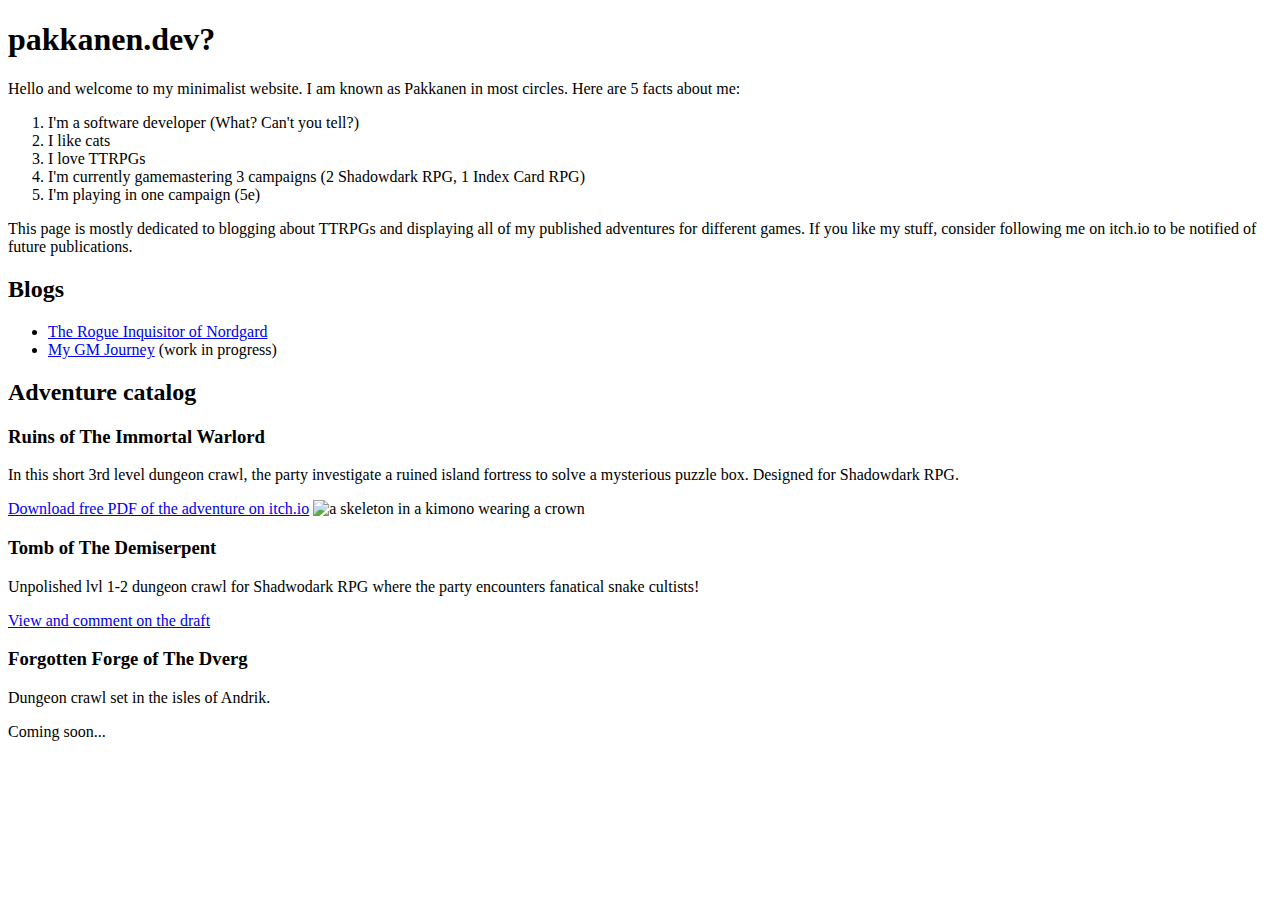
==== pakkasboxi/templates/index.html @ 38c64a7b "adventures kuvat ja indexhtml" ====
<!DOCTYPE html>
<html lang="en">
<head>
    <meta name="viewport" content="width=device-width, initial-scale=1.0">
    <meta charset="UTF-8">
    <link rel="stylesheet" href="/static/blog.css">
    <title>pakkanen.dev</title>
</head>
<body>
    <div id="welcome" class="welcome-view">
        <h1>pakkanen.dev?</h1>
        <p>Hello and welcome to my minimalist website. I am known as Pakkanen in most circles. Here are 5 facts about me:</p>
        <ol>
            <li>I'm a software developer (What? Can't you tell?)</li>
            <li>I like cats</li>
            <li>I love TTRPGs</li>
            <li>I'm currently gamemastering 3 campaigns (2 Shadowdark RPG, 1 Index Card RPG)</li>
            <li>I'm playing in one campaign (5e)</li>
        </ol>
        <p>This page is mostly dedicated to blogging about TTRPGs and displaying all of my published adventures for different games. 
            If you like my stuff, consider following me on itch.io to be notified of future publications.</p>
    </div>
    <div id="site-contents">
        <h2>Blogs</h2>
        <ul>
            <li><a href="/blog">The Rogue Inquisitor of Nordgard</a></li>
            <li><a href="/my-gm-journey">My GM Journey</a> (work in progress)</li>
        </ul>
    </div>
    <div id="adventures" class="adventures-view">
        <h2>Adventure catalog</h2>
        <div class="adventure-card">
            <h3>Ruins of The Immortal Warlord</h3>
            <p>In this short 3rd level dungeon crawl, the party investigate a ruined island fortress to solve a mysterious puzzle box. Designed for Shadowdark RPG. </p>
            <a target="_blank" href="https://pakkanen.itch.io/ruins-of-the-immortal-warlord">Download free PDF of the adventure on itch.io</a>
            <img alt="a skeleton in a kimono wearing a crown" src="/static/images/adventures/itchiocover2.png" />
        </div>
        <div class="adventure-card">
            <h3>Tomb of The Demiserpent</h3>
            <p>Unpolished lvl 1-2 dungeon crawl for Shadwodark RPG where the party encounters fanatical snake cultists!</p>
            <a target="_blank" href="https://docs.google.com/document/d/19CY5cmHv_5Fo79-r9CZwDoAKUgohjYKnSeJDnmc2h2s/edit?usp=sharing">View and comment on the draft</a>
        </div>
        <div class="adventure-card">
            <h3>Forgotten Forge of The Dverg</h3>
            <p>Dungeon crawl set in the isles of Andrik.</p>
            <a>Coming soon...</a>
        </div>
    </div>
</body>
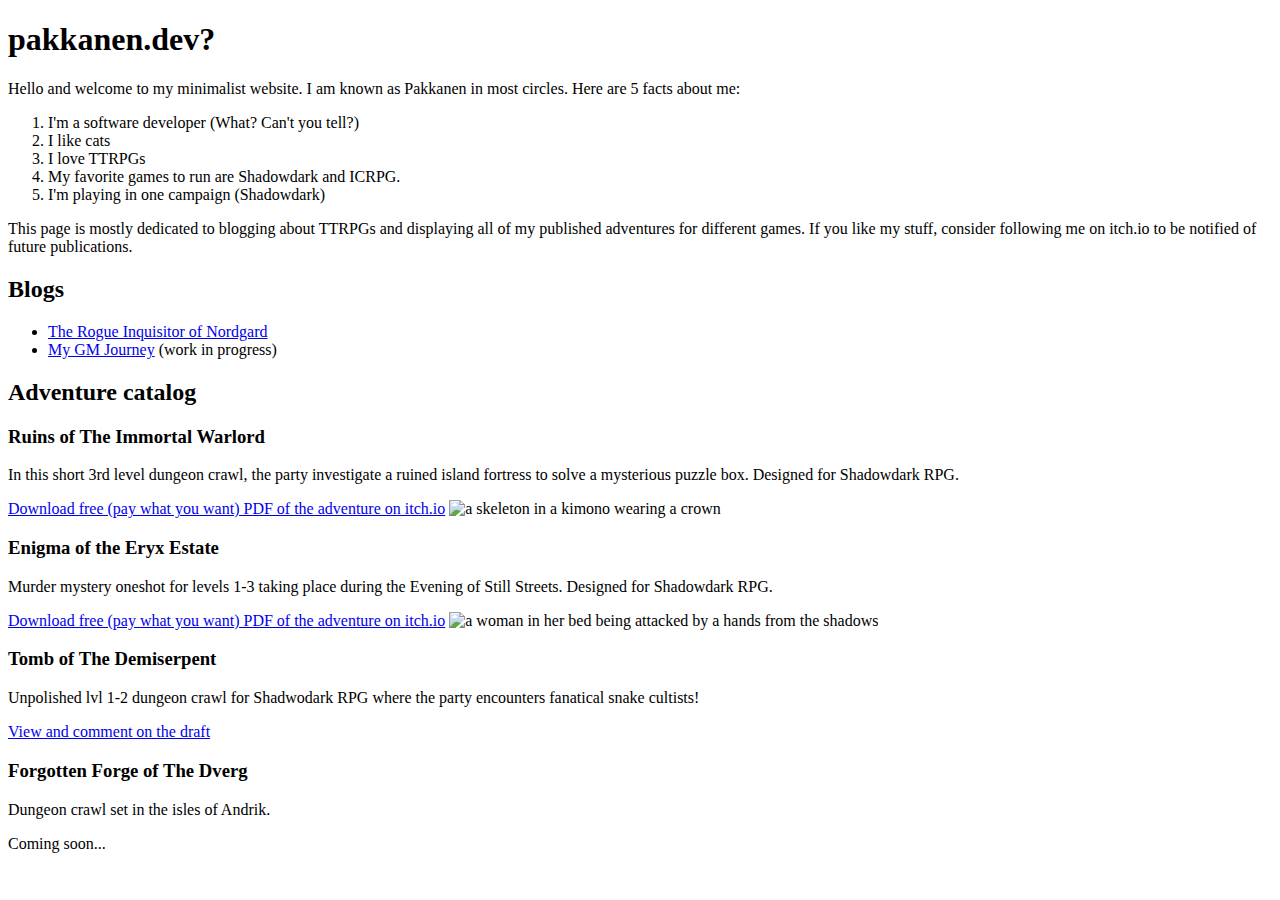
==== commit 02f5b57b: "eryxblogii" ====
--- a/pakkasboxi/templates/index.html
+++ b/pakkasboxi/templates/index.html
@@ -14,8 +14,8 @@
             <li>I'm a software developer (What? Can't you tell?)</li>
             <li>I like cats</li>
             <li>I love TTRPGs</li>
-            <li>I'm currently gamemastering 3 campaigns (2 Shadowdark RPG, 1 Index Card RPG)</li>
-            <li>I'm playing in one campaign (5e)</li>
+            <li>My favorite games to run are Shadowdark and ICRPG.</li>
+            <li>I'm playing in one campaign (Shadowdark)</li>
         </ol>
         <p>This page is mostly dedicated to blogging about TTRPGs and displaying all of my published adventures for different games. 
             If you like my stuff, consider following me on itch.io to be notified of future publications.</p>
@@ -32,8 +32,14 @@
         <div class="adventure-card">
             <h3>Ruins of The Immortal Warlord</h3>
             <p>In this short 3rd level dungeon crawl, the party investigate a ruined island fortress to solve a mysterious puzzle box. Designed for Shadowdark RPG. </p>
-            <a target="_blank" href="https://pakkanen.itch.io/ruins-of-the-immortal-warlord">Download free PDF of the adventure on itch.io</a>
+            <a target="_blank" href="https://pakkanen.itch.io/ruins-of-the-immortal-warlord">Download free (pay what you want) PDF of the adventure on itch.io</a>
             <img alt="a skeleton in a kimono wearing a crown" src="/static/images/adventures/itchiocover2.png" />
+        </div>
+        <div class="adventure-card">
+            <h3>Enigma of the Eryx Estate</h3>
+            <p>Murder mystery oneshot for levels 1-3 taking place during the Evening of Still Streets. Designed for Shadowdark RPG. </p>
+            <a target="_blank" href="https://pakkanen.itch.io/enigma-of-the-eryx-estate">Download free (pay what you want) PDF of the adventure on itch.io</a>
+            <img alt="a woman in her bed being attacked by a hands from the shadows" src="/static/images/adventures/itchiocover3.png" />
         </div>
         <div class="adventure-card">
             <h3>Tomb of The Demiserpent</h3>
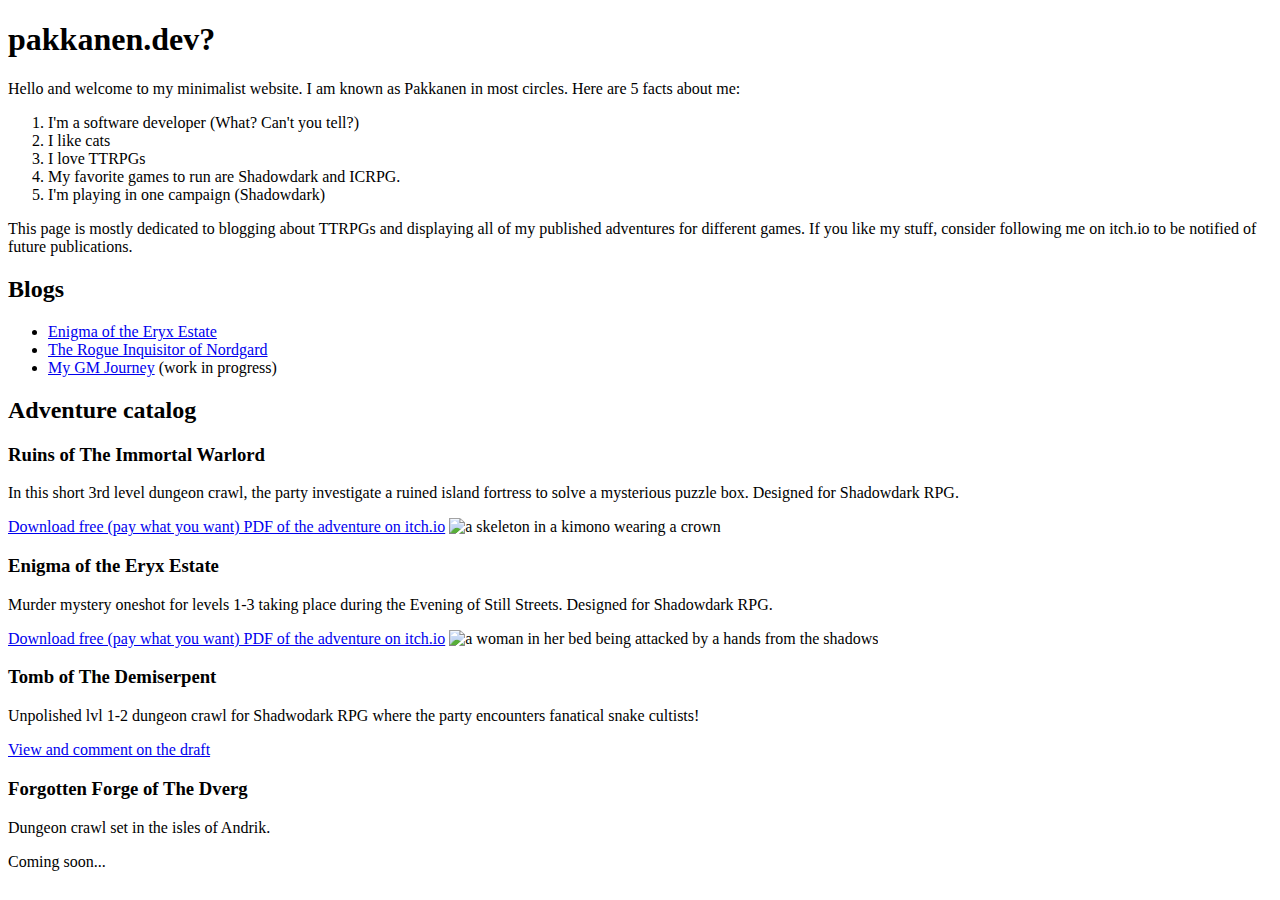
==== commit 5cbd992c: "jeeejee" ====
--- a/pakkasboxi/templates/index.html
+++ b/pakkasboxi/templates/index.html
@@ -23,6 +23,7 @@
     <div id="site-contents">
         <h2>Blogs</h2>
         <ul>
+            <li><a href="/engimaoferyx">Enigma of the Eryx Estate</a></li>
             <li><a href="/blog">The Rogue Inquisitor of Nordgard</a></li>
             <li><a href="/my-gm-journey">My GM Journey</a> (work in progress)</li>
         </ul>
